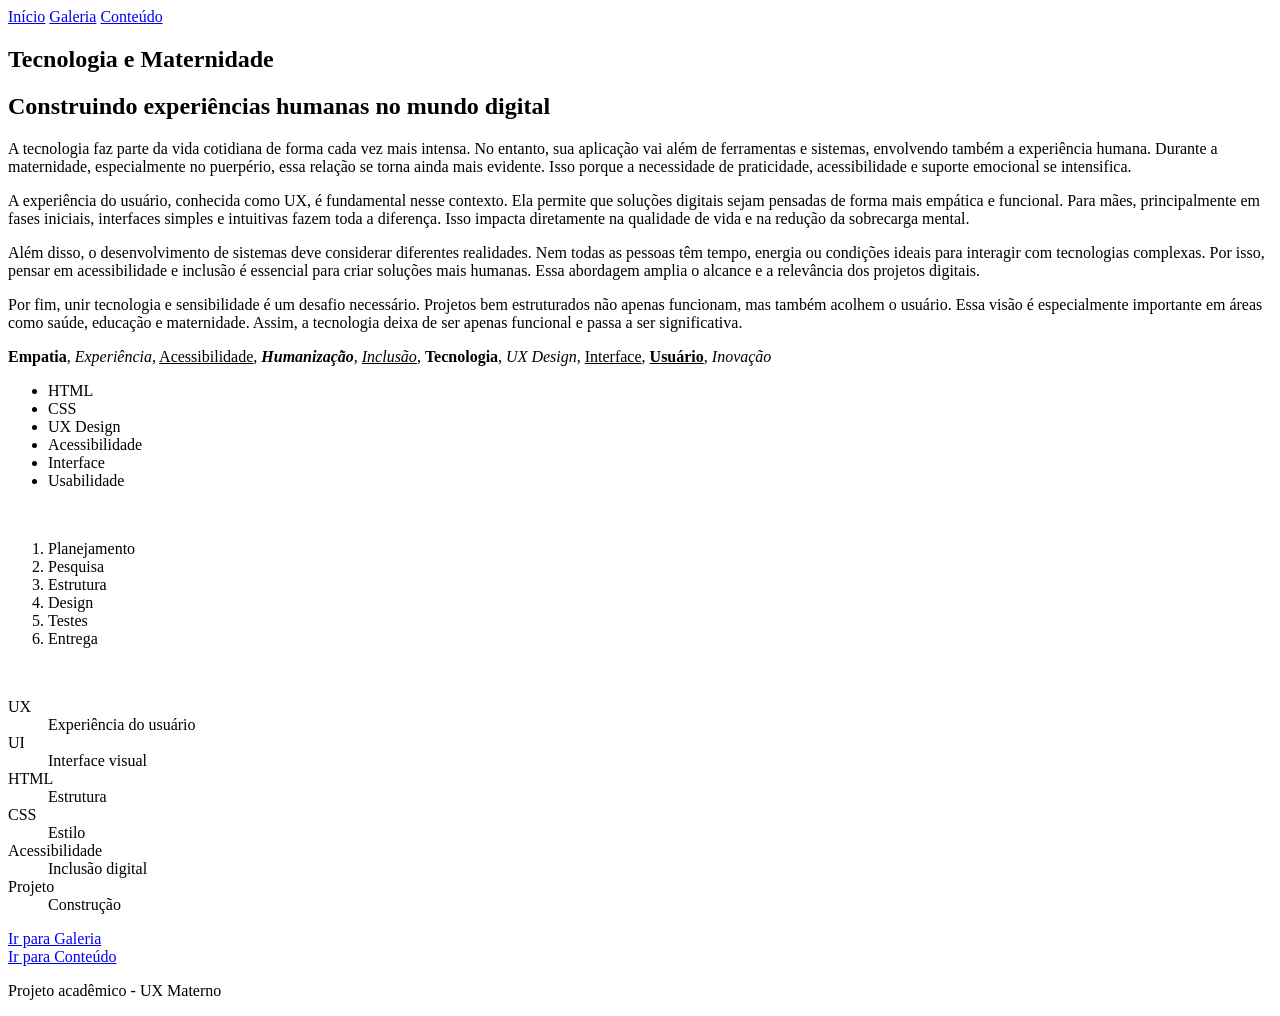
==== index.html @ b74f9fc0 "Create index.html" ====
<!DOCTYPE html>


<html lang="pt-br">
<head>
    <meta charset="UTF-8">
    <title>UX Materno</title>
    <link rel="stylesheet" href="style.css">
</head>

<body>

<header>
    <nav>
        <a href="index.html">Início</a>
        <a href="pagina1.html">Galeria</a>
        <a href="pagina2.html">Conteúdo</a>
    </nav>
</header>

<section class="banner">
    <h1>Tecnologia e Maternidade</h1>
    <h2>Construindo experiências humanas no mundo digital</h2>
</section>

<section>

<p>
A tecnologia faz parte da vida cotidiana de forma cada vez mais intensa. 
No entanto, sua aplicação vai além de ferramentas e sistemas, envolvendo também a experiência humana. 
Durante a maternidade, especialmente no puerpério, essa relação se torna ainda mais evidente. 
Isso porque a necessidade de praticidade, acessibilidade e suporte emocional se intensifica.
</p>

<p>
A experiência do usuário, conhecida como UX, é fundamental nesse contexto. 
Ela permite que soluções digitais sejam pensadas de forma mais empática e funcional. 
Para mães, principalmente em fases iniciais, interfaces simples e intuitivas fazem toda a diferença. 
Isso impacta diretamente na qualidade de vida e na redução da sobrecarga mental.
</p>

<p>
Além disso, o desenvolvimento de sistemas deve considerar diferentes realidades. 
Nem todas as pessoas têm tempo, energia ou condições ideais para interagir com tecnologias complexas. 
Por isso, pensar em acessibilidade e inclusão é essencial para criar soluções mais humanas. 
Essa abordagem amplia o alcance e a relevância dos projetos digitais.
</p>

<p>
Por fim, unir tecnologia e sensibilidade é um desafio necessário. 
Projetos bem estruturados não apenas funcionam, mas também acolhem o usuário. 
Essa visão é especialmente importante em áreas como saúde, educação e maternidade. 
Assim, a tecnologia deixa de ser apenas funcional e passa a ser significativa.
</p>

<p>
<strong>Empatia</strong>, <em>Experiência</em>, <u>Acessibilidade</u>, 
<strong><em>Humanização</em></strong>, <u><em>Inclusão</em></u>, 
<strong>Tecnologia</strong>, <em>UX Design</em>, <u>Interface</u>, 
<strong><u>Usuário</u></strong>, <em>Inovação</em>
</p>

<ul>
<li>HTML</li>
<li>CSS</li>
<li>UX Design</li>
<li>Acessibilidade</li>
<li>Interface</li>
<li>Usabilidade</li>
</ul>

<br>

<ol>
<li>Planejamento</li>
<li>Pesquisa</li>
<li>Estrutura</li>
<li>Design</li>
<li>Testes</li>
<li>Entrega</li>
</ol>

<br>

<dl>
<dt>UX</dt><dd>Experiência do usuário</dd>
<dt>UI</dt><dd>Interface visual</dd>
<dt>HTML</dt><dd>Estrutura</dd>
<dt>CSS</dt><dd>Estilo</dd>
<dt>Acessibilidade</dt><dd>Inclusão digital</dd>
<dt>Projeto</dt><dd>Construção</dd>
</dl>

<p>
<a href="pagina1.html">Ir para Galeria</a><br>
<a href="pagina2.html">Ir para Conteúdo</a>
</p>

</section>

<footer>
<p>Projeto acadêmico - UX Materno</p>
</footer>

</body>
</html>
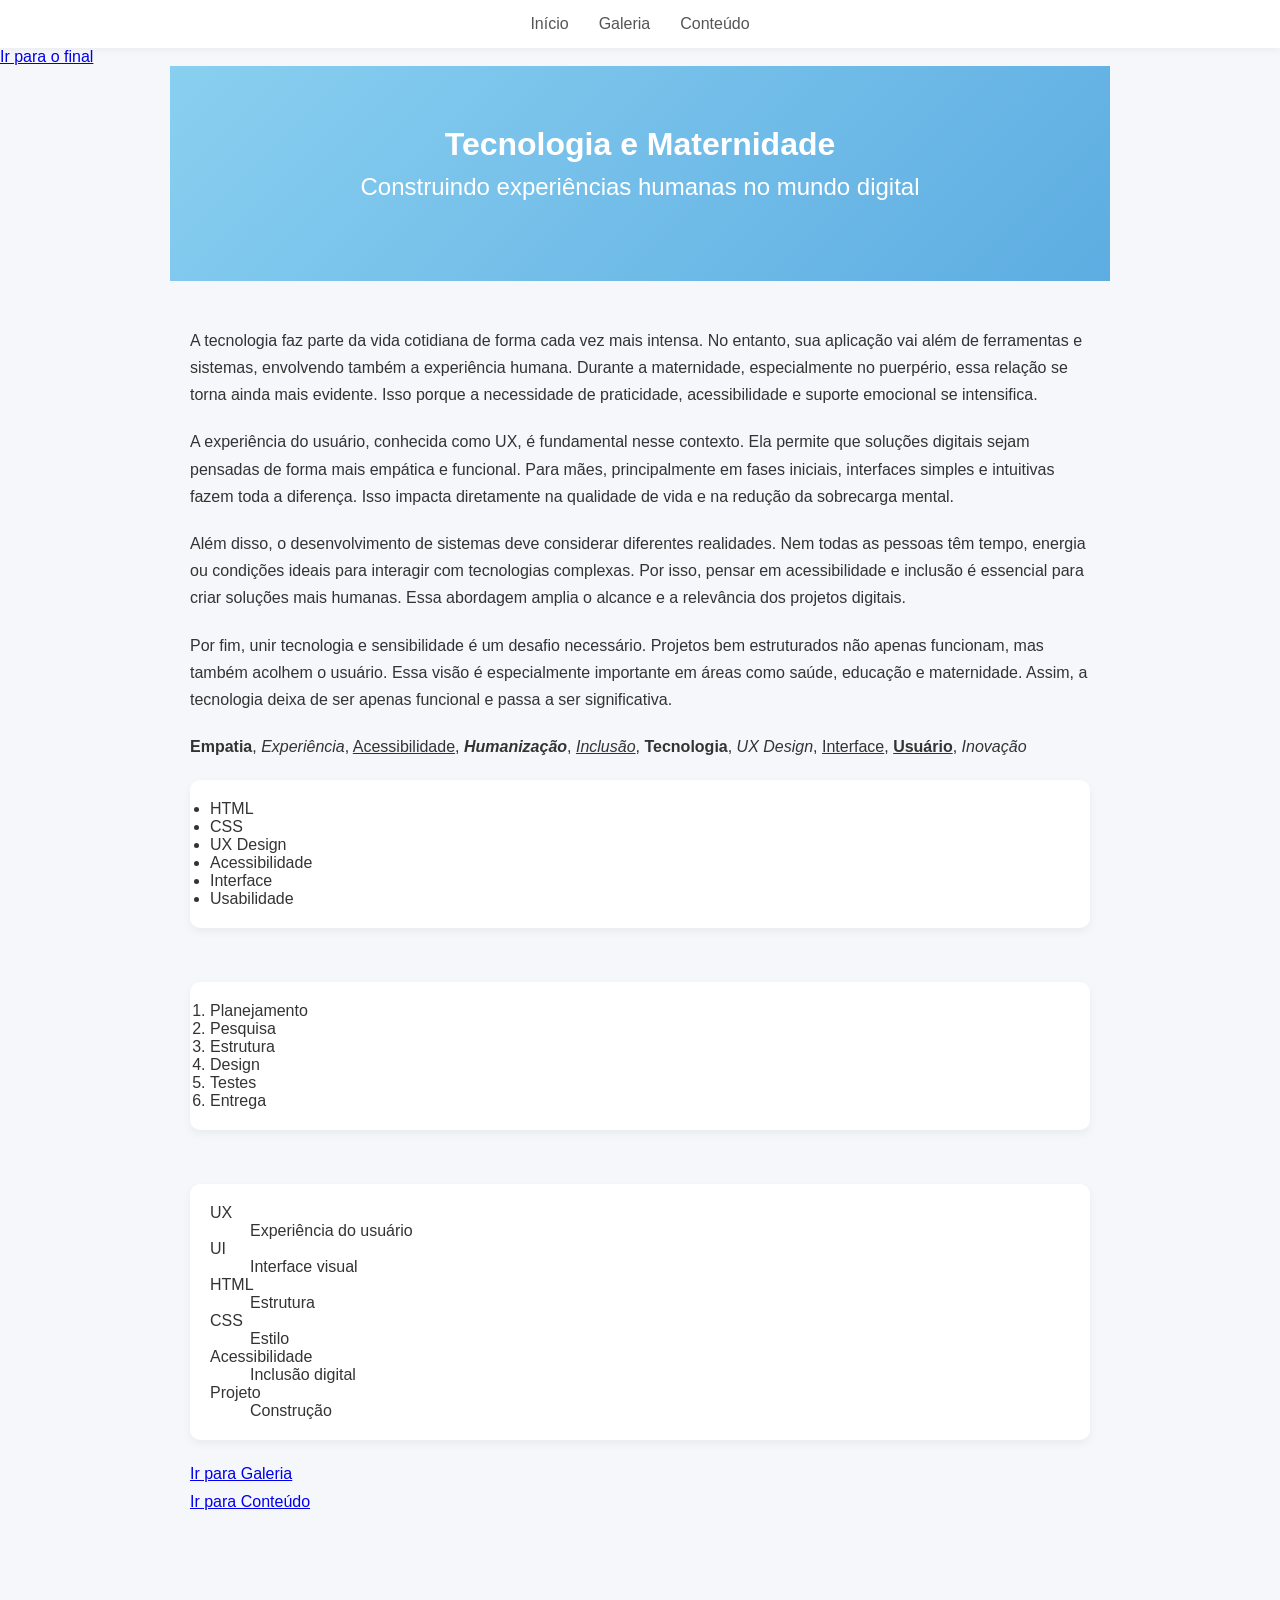
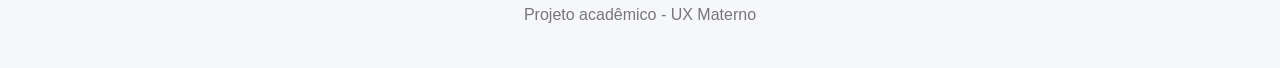
==== commit 360a2535: "Update index.html" ====
--- a/index.html
+++ b/index.html
@@ -6,6 +6,7 @@
     <meta charset="UTF-8">
     <title>UX Materno</title>
     <link rel="stylesheet" href="style.css">
+    <link rel="icon" href="imagens/img1.jpg">
 </head>
 
 <body>
@@ -17,6 +18,8 @@
         <a href="pagina2.html">Conteúdo</a>
     </nav>
 </header>
+
+<a href="#final">Ir para o final</a>
 
 <section class="banner">
     <h1>Tecnologia e Maternidade</h1>
@@ -98,7 +101,7 @@
 
 </section>
 
-<footer>
+<footer id="final">
 <p>Projeto acadêmico - UX Materno</p>
 </footer>
 
--- a/style.css
+++ b/style.css
@@ -0,0 +1,137 @@
+body {
+font-family: 'Segoe UI', Arial, sans-serif;
+margin: 0;
+background: #f5f7fa;
+color: #333;
+}
+
+/* MENU */
+header {
+background: #ffffff;
+box-shadow: 0 2px 8px rgba(0,0,0,0.05);
+}
+
+nav {
+display: flex;
+justify-content: center;
+padding: 15px;
+gap: 30px;
+}
+
+nav a {
+text-decoration: none;
+color: #555;
+font-weight: 500;
+transition: 0.3s;
+}
+
+nav a:hover {
+color: #0077ff;
+}
+
+/* BANNER */
+.banner {
+background: linear-gradient(135deg, #89CFF0, #5DADE2);
+color: white;
+text-align: center;
+padding: 60px 20px;
+}
+
+h1 {
+margin: 0;
+font-size: 32px;
+}
+
+h2 {
+margin-top: 10px;
+font-weight: 300;
+}
+
+/* CONTEÚDO */
+section {
+max-width: 900px;
+margin: auto;
+padding: 30px 20px;
+}
+
+p {
+line-height: 1.7;
+margin-bottom: 20px;
+}
+
+/* LISTAS */
+ul, ol, dl {
+background: white;
+padding: 20px;
+border-radius: 10px;
+box-shadow: 0 4px 10px rgba(0,0,0,0.05);
+margin-bottom: 20px;
+}
+
+/* IMAGENS */
+img {
+border-radius: 10px;
+margin: 10px;
+transition: 0.3s;
+}
+
+img:hover {
+transform: scale(1.05);
+}
+
+/* TABELA */
+table {
+width: 100%;
+background: white;
+border-collapse: collapse;
+margin-bottom: 20px;
+border-radius: 10px;
+overflow: hidden;
+}
+
+th {
+background: #0077ff;
+color: white;
+padding: 10px;
+}
+
+td {
+padding: 10px;
+text-align: center;
+}
+
+/* FORMULÁRIO */
+form {
+background: white;
+padding: 20px;
+border-radius: 10px;
+box-shadow: 0 4px 10px rgba(0,0,0,0.05);
+}
+
+input, select, textarea {
+width: 100%;
+padding: 8px;
+margin-bottom: 10px;
+border-radius: 6px;
+border: 1px solid #ccc;
+}
+
+button {
+padding: 10px 15px;
+border: none;
+border-radius: 6px;
+background: #0077ff;
+color: white;
+cursor: pointer;
+}
+
+button:hover {
+background: #005fcc;
+}
+
+/* FOOTER */
+footer {
+text-align: center;
+padding: 20px;
+color: #777;
+}
